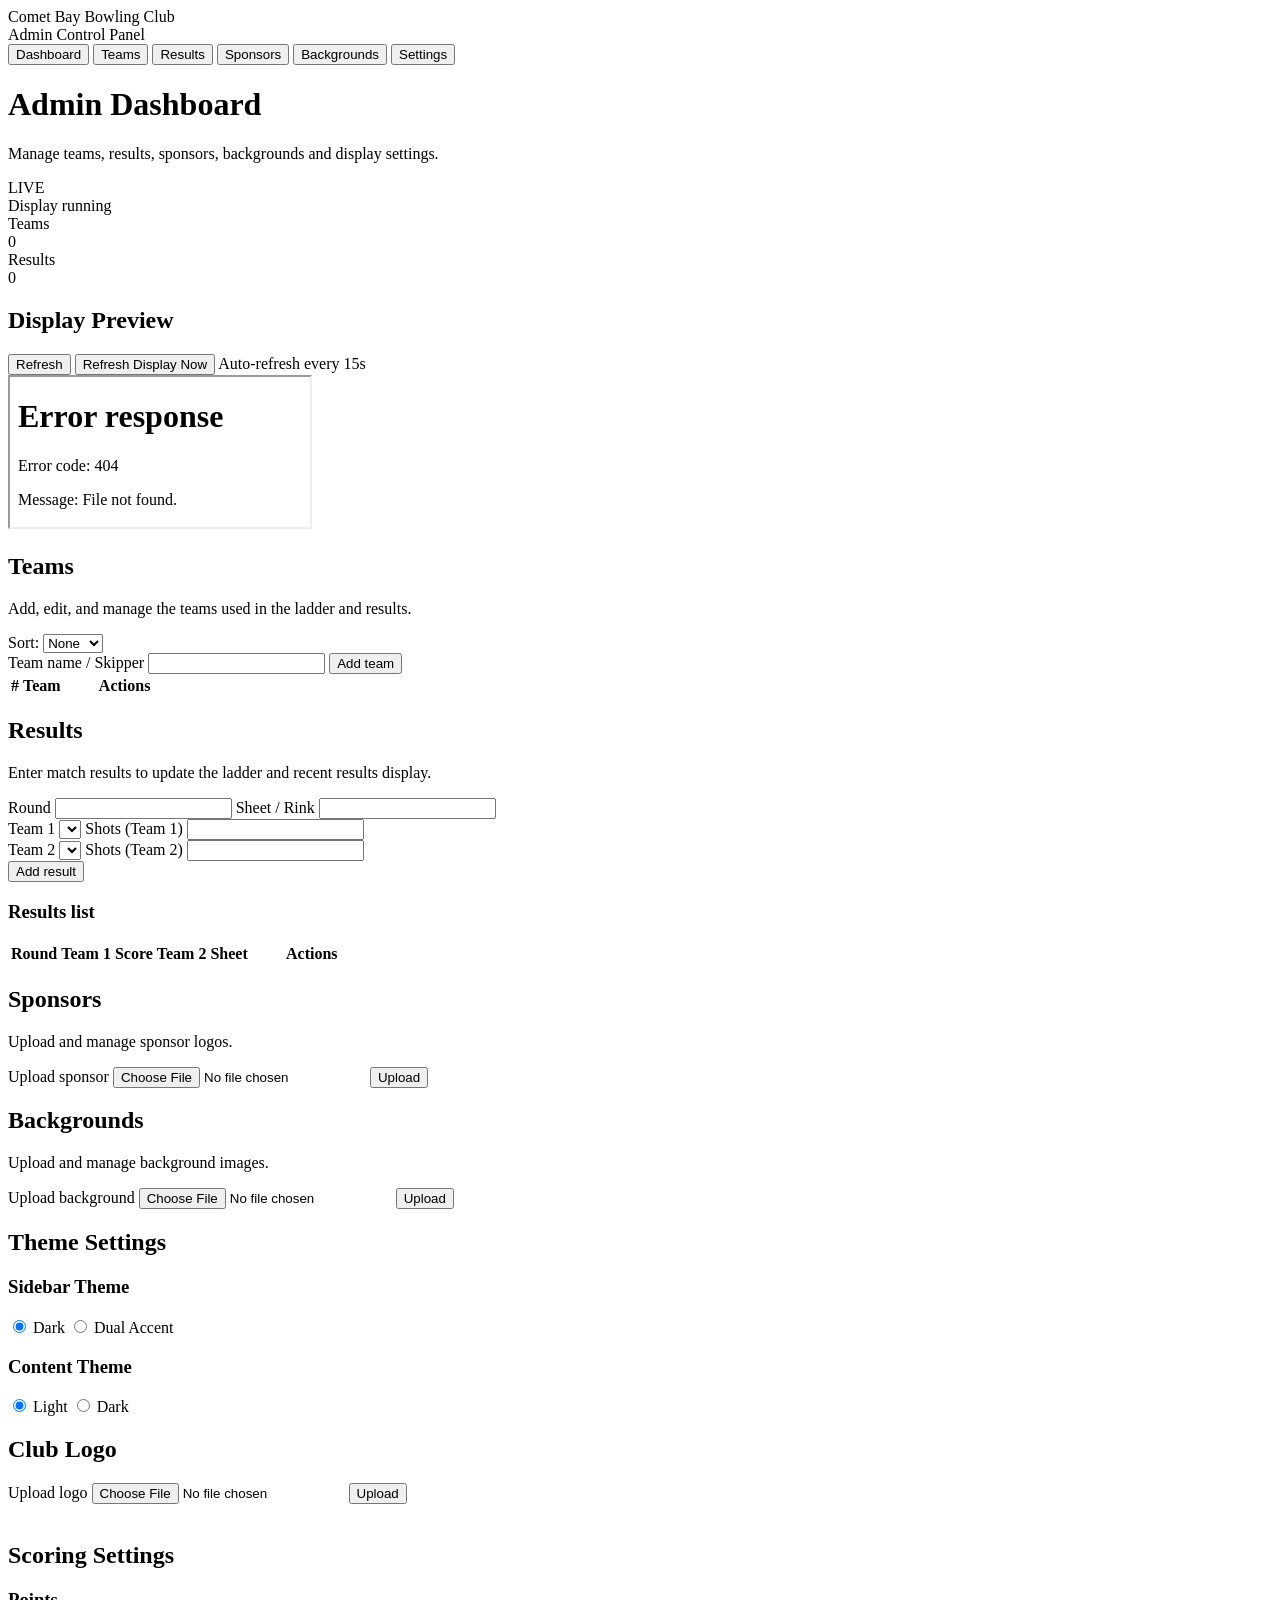
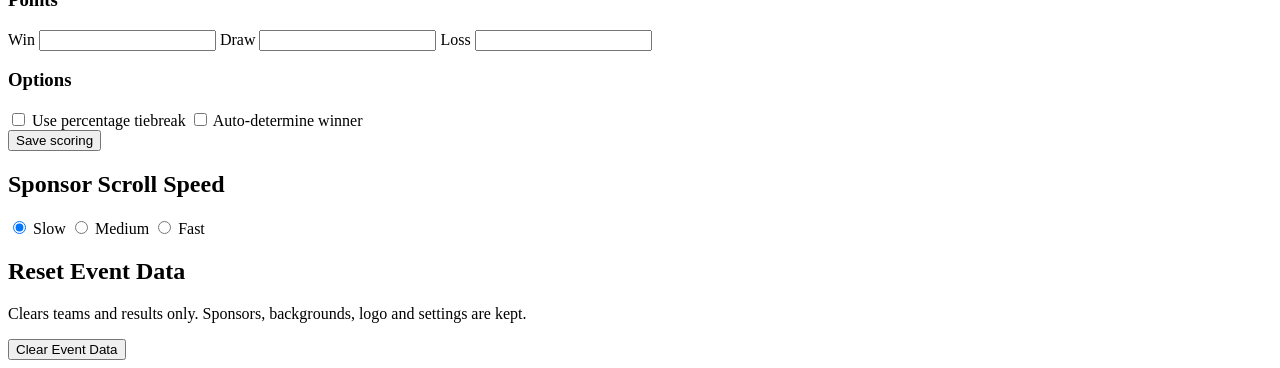
==== admin/admin.html @ bfe86e80 "Create admin.html" ====
<!DOCTYPE html>
<html lang="en">
<head>
  <meta charset="UTF-8" />
  <title>CBBC Admin</title>
  <link rel="stylesheet" href="style.css" />
</head>

<body class="theme-dark content-light">
  <!-- SIDEBAR -->
  <aside class="sidebar">
    <div class="sidebar-inner">
      <div class="sidebar-header">
        <div class="sidebar-club">Comet Bay Bowling Club</div>
        <div class="sidebar-sub">Admin Control Panel</div>
      </div>

      <nav class="sidebar-nav">
        <button data-panel="dashboard" class="active">Dashboard</button>
        <button data-panel="teams">Teams</button>
        <button data-panel="results">Results</button>
        <button data-panel="sponsors">Sponsors</button>
        <button data-panel="backgrounds">Backgrounds</button>
        <button data-panel="settings">Settings</button>
      </nav>
    </div>
  </aside>

  <!-- MAIN -->
  <main class="main">
    <header class="main-header">
      <div>
        <h1>Admin Dashboard</h1>
        <p>Manage teams, results, sponsors, backgrounds and display settings.</p>
      </div>
      <div class="main-header-badge">
        <div class="badge-live">LIVE</div>
        <div class="badge-sub">Display running</div>
      </div>
    </header>

    <!-- DASHBOARD -->
    <section id="panel-dashboard" class="panel active">
      <div class="stats-grid">
        <div class="stat-card">
          <div class="stat-label">Teams</div>
          <div class="stat-value" id="statTeams">0</div>
        </div>
        <div class="stat-card">
          <div class="stat-label">Results</div>
          <div class="stat-value" id="statResults">0</div>
        </div>
      </div>

      <div class="card">
        <div class="preview-card-header">
          <h2>Display Preview</h2>
          <div class="preview-controls">
            <button id="previewRefreshBtn">Refresh</button>
            <button id="forceRefreshDisplayBtn" class="primary">Refresh Display Now</button>
            <span>Auto-refresh every 15s</span>
          </div>
        </div>

        <div class="preview-container" id="previewContainer">
          <div class="preview-frame-wrapper" id="previewFrameWrapper">
            <iframe id="previewFrame" src="../display/display.html"></iframe>
          </div>
        </div>
      </div>
    </section>

    <!-- TEAMS -->
    <section id="panel-teams" class="panel">
      <div class="card">
        <div class="panel-header-row">
          <div>
            <h2>Teams</h2>
            <p class="card-sub">Add, edit, and manage the teams used in the ladder and results.</p>
          </div>
          <div class="sort-controls">
            <label>
              Sort:
              <select id="teamsSortSelect">
                <option value="none">None</option>
                <option value="az">A → Z</option>
                <option value="za">Z → A</option>
                <option value="numAsc">1 → 9</option>
                <option value="numDesc">9 → 1</option>
              </select>
            </label>
          </div>
        </div>

        <div class="form-row">
          <label>
            Team name / Skipper
            <input type="text" id="teamNameInput" />
          </label>
          <button class="primary" id="addTeamBtn">Add team</button>
        </div>

        <table class="table" id="teamsTable">
          <thead>
            <tr>
              <th>#</th>
              <th>Team</th>
              <th style="width: 120px;">Actions</th>
            </tr>
          </thead>
          <tbody id="teamsTableBody"></tbody>
        </table>
      </div>
    </section>

    <!-- RESULTS -->
    <section id="panel-results" class="panel">
      <div class="card">
        <h2>Results</h2>
        <p class="card-sub">Enter match results to update the ladder and recent results display.</p>

        <div class="form-row">
          <label>
            Round
            <input type="number" id="resultRoundInput" min="1" step="1" />
          </label>
          <label>
            Sheet / Rink
            <input type="text" id="resultSheetInput" />
          </label>
        </div>

        <div class="form-row">
          <label>
            Team 1
            <select id="resultTeam1Select"></select>
          </label>
          <label>
            Shots (Team 1)
            <input type="number" id="resultShots1Input" min="0" step="1" />
          </label>
        </div>

        <div class="form-row">
          <label>
            Team 2
            <select id="resultTeam2Select"></select>
          </label>
          <label>
            Shots (Team 2)
            <input type="number" id="resultShots2Input" min="0" step="1" />
          </label>
        </div>

        <div class="form-row">
          <button class="primary" id="addResultBtn">Add result</button>
        </div>
      </div>

      <div class="card">
        <h3 class="card-title">Results list</h3>
        <table class="table" id="resultsTable">
          <thead>
            <tr>
              <th>Round</th>
              <th>Team 1</th>
              <th>Score</th>
              <th>Team 2</th>
              <th>Sheet</th>
              <th style="width: 120px;">Actions</th>
            </tr>
          </thead>
          <tbody id="resultsTableBody"></tbody>
        </table>
      </div>
    </section>

    <!-- SPONSORS -->
    <section id="panel-sponsors" class="panel">
      <div class="card">
        <h2>Sponsors</h2>
        <p class="card-sub">Upload and manage sponsor logos.</p>

        <div class="form-row">
          <label>
            Upload sponsor
            <input type="file" id="sponsorUploadInput" accept="image/*" />
          </label>
          <button class="primary" id="sponsorUploadBtn">Upload</button>
        </div>

        <div class="thumb-list" id="sponsorList"></div>
      </div>
    </section>

    <!-- BACKGROUNDS -->
    <section id="panel-backgrounds" class="panel">
      <div class="card">
        <h2>Backgrounds</h2>
        <p class="card-sub">Upload and manage background images.</p>

        <div class="form-row">
          <label>
            Upload background
            <input type="file" id="backgroundUploadInput" accept="image/*" />
          </label>
          <button class="primary" id="backgroundUploadBtn">Upload</button>
        </div>

        <div class="bg-grid" id="backgroundGrid"></div>
      </div>
    </section>

    <!-- SETTINGS -->
    <section id="panel-settings" class="panel">
      <div class="card">
        <h2>Theme Settings</h2>
        <div class="settings-group">
          <h3>Sidebar Theme</h3>
          <div class="settings-options">
            <label><input type="radio" name="themeSelect" value="dark" checked /> Dark</label>
            <label><input type="radio" name="themeSelect" value="accent-dual" /> Dual Accent</label>
          </div>
        </div>

        <div class="settings-group">
          <h3>Content Theme</h3>
          <div class="settings-options">
            <label><input type="radio" name="contentTheme" value="light" checked /> Light</label>
            <label><input type="radio" name="contentTheme" value="dark" /> Dark</label>
          </div>
        </div>
      </div>

      <div class="card">
        <h2>Club Logo</h2>
        <div class="form-row">
          <label>
            Upload logo
            <input type="file" id="logoUploadInput" accept="image/*" />
          </label>
          <button class="primary" id="logoUploadBtn">Upload</button>
        </div>
        <div class="logo-preview-container">
          <img id="logoPreview" class="logo-preview" />
        </div>
      </div>

      <div class="card">
        <h2>Scoring Settings</h2>
        <div class="settings-group">
          <h3>Points</h3>
          <div class="form-row">
            <label>Win <input type="number" id="pointsWin" /></label>
            <label>Draw <input type="number" id="pointsDraw" /></label>
            <label>Loss <input type="number" id="pointsLoss" /></label>
          </div>
        </div>

        <div class="settings-group">
          <h3>Options</h3>
          <div class="settings-options">
            <label><input type="checkbox" id="usePercentageTiebreak" /> Use percentage tiebreak</label>
            <label><input type="checkbox" id="autoDetermineWinner" /> Auto-determine winner</label>
          </div>
        </div>

        <button class="primary" id="saveScoringBtn">Save scoring</button>
      </div>

      <!-- NEW: SPONSOR SPEED -->
      <div class="card">
        <h2>Sponsor Scroll Speed</h2>
        <div class="settings-group">
          <div class="settings-options">
            <label><input type="radio" name="sponsorSpeed" value="slow" checked /> Slow</label>
            <label><input type="radio" name="sponsorSpeed" value="medium" /> Medium</label>
            <label><input type="radio" name="sponsorSpeed" value="fast" /> Fast</label>
          </div>
        </div>
      </div>

      <div class="card">
        <h2>Reset Event Data</h2>
        <p class="card-sub">Clears teams and results only. Sponsors, backgrounds, logo and settings are kept.</p>
        <button class="danger" id="resetEventBtn">Clear Event Data</button>
      </div>
    </section>
  </main>

  <script src="script-admin.js"></script>
</body>
</html>
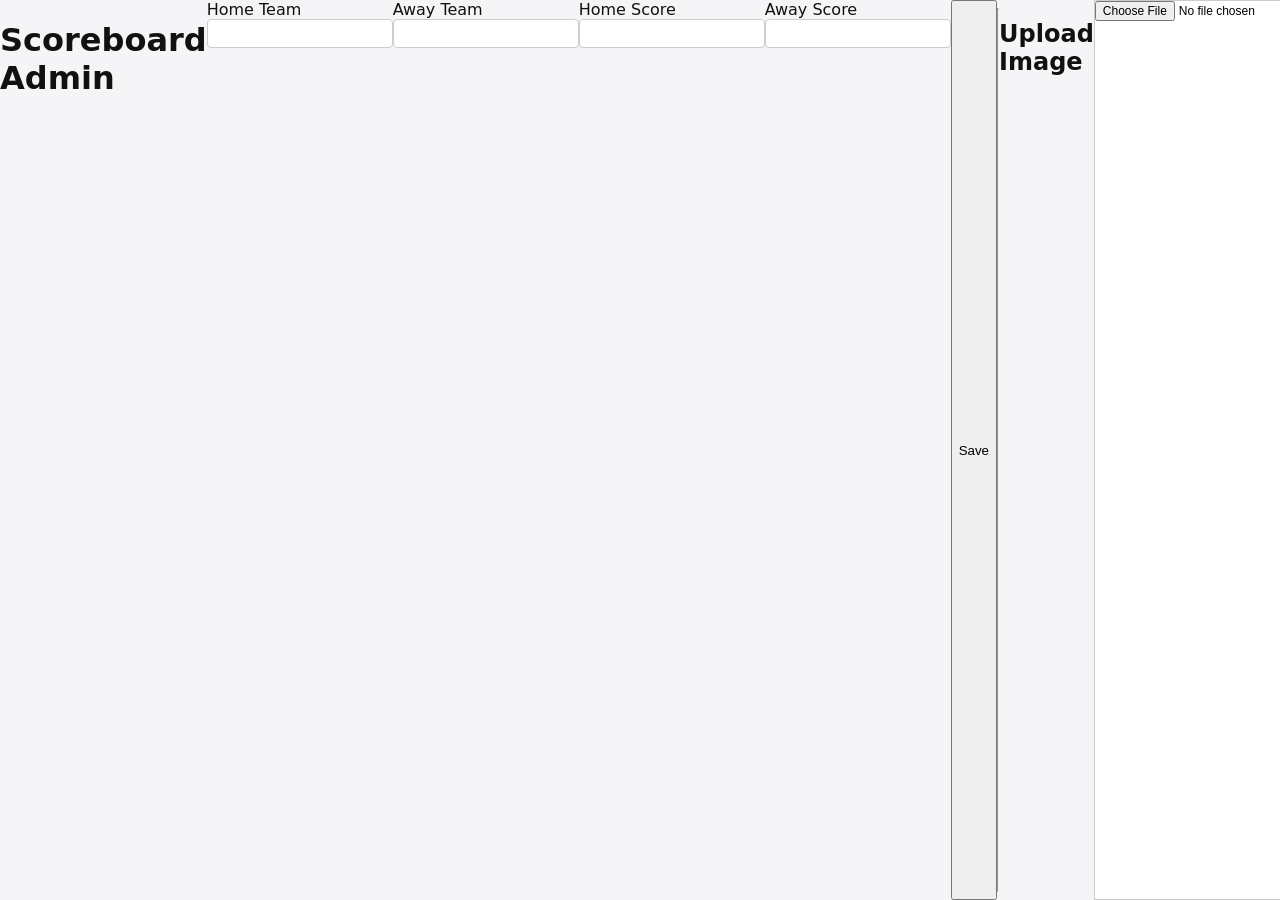
==== commit 749d4ef8: "Update admin.html" ====
--- a/admin/admin.html
+++ b/admin/admin.html
@@ -1,293 +1,42 @@
 <!DOCTYPE html>
 <html lang="en">
 <head>
-  <meta charset="UTF-8" />
-  <title>CBBC Admin</title>
-  <link rel="stylesheet" href="style.css" />
+    <meta charset="UTF-8">
+    <title>Scoreboard Admin</title>
+    <link rel="stylesheet" href="admin.css">
 </head>
+<body>
 
-<body class="theme-dark content-light">
-  <!-- SIDEBAR -->
-  <aside class="sidebar">
-    <div class="sidebar-inner">
-      <div class="sidebar-header">
-        <div class="sidebar-club">Comet Bay Bowling Club</div>
-        <div class="sidebar-sub">Admin Control Panel</div>
-      </div>
+<h1>Scoreboard Admin</h1>
 
-      <nav class="sidebar-nav">
-        <button data-panel="dashboard" class="active">Dashboard</button>
-        <button data-panel="teams">Teams</button>
-        <button data-panel="results">Results</button>
-        <button data-panel="sponsors">Sponsors</button>
-        <button data-panel="backgrounds">Backgrounds</button>
-        <button data-panel="settings">Settings</button>
-      </nav>
-    </div>
-  </aside>
+<div class="section">
+    <label>Home Team</label>
+    <input id="homeTeam" type="text">
+</div>
 
-  <!-- MAIN -->
-  <main class="main">
-    <header class="main-header">
-      <div>
-        <h1>Admin Dashboard</h1>
-        <p>Manage teams, results, sponsors, backgrounds and display settings.</p>
-      </div>
-      <div class="main-header-badge">
-        <div class="badge-live">LIVE</div>
-        <div class="badge-sub">Display running</div>
-      </div>
-    </header>
+<div class="section">
+    <label>Away Team</label>
+    <input id="awayTeam" type="text">
+</div>
 
-    <!-- DASHBOARD -->
-    <section id="panel-dashboard" class="panel active">
-      <div class="stats-grid">
-        <div class="stat-card">
-          <div class="stat-label">Teams</div>
-          <div class="stat-value" id="statTeams">0</div>
-        </div>
-        <div class="stat-card">
-          <div class="stat-label">Results</div>
-          <div class="stat-value" id="statResults">0</div>
-        </div>
-      </div>
+<div class="section">
+    <label>Home Score</label>
+    <input id="homeScore" type="number">
+</div>
 
-      <div class="card">
-        <div class="preview-card-header">
-          <h2>Display Preview</h2>
-          <div class="preview-controls">
-            <button id="previewRefreshBtn">Refresh</button>
-            <button id="forceRefreshDisplayBtn" class="primary">Refresh Display Now</button>
-            <span>Auto-refresh every 15s</span>
-          </div>
-        </div>
+<div class="section">
+    <label>Away Score</label>
+    <input id="awayScore" type="number">
+</div>
 
-        <div class="preview-container" id="previewContainer">
-          <div class="preview-frame-wrapper" id="previewFrameWrapper">
-            <iframe id="previewFrame" src="../display/display.html"></iframe>
-          </div>
-        </div>
-      </div>
-    </section>
+<button id="saveBtn">Save</button>
 
-    <!-- TEAMS -->
-    <section id="panel-teams" class="panel">
-      <div class="card">
-        <div class="panel-header-row">
-          <div>
-            <h2>Teams</h2>
-            <p class="card-sub">Add, edit, and manage the teams used in the ladder and results.</p>
-          </div>
-          <div class="sort-controls">
-            <label>
-              Sort:
-              <select id="teamsSortSelect">
-                <option value="none">None</option>
-                <option value="az">A → Z</option>
-                <option value="za">Z → A</option>
-                <option value="numAsc">1 → 9</option>
-                <option value="numDesc">9 → 1</option>
-              </select>
-            </label>
-          </div>
-        </div>
+<hr>
 
-        <div class="form-row">
-          <label>
-            Team name / Skipper
-            <input type="text" id="teamNameInput" />
-          </label>
-          <button class="primary" id="addTeamBtn">Add team</button>
-        </div>
+<h2>Upload Image</h2>
+<input type="file" id="imageUpload">
+<button id="uploadBtn">Upload</button>
 
-        <table class="table" id="teamsTable">
-          <thead>
-            <tr>
-              <th>#</th>
-              <th>Team</th>
-              <th style="width: 120px;">Actions</th>
-            </tr>
-          </thead>
-          <tbody id="teamsTableBody"></tbody>
-        </table>
-      </div>
-    </section>
-
-    <!-- RESULTS -->
-    <section id="panel-results" class="panel">
-      <div class="card">
-        <h2>Results</h2>
-        <p class="card-sub">Enter match results to update the ladder and recent results display.</p>
-
-        <div class="form-row">
-          <label>
-            Round
-            <input type="number" id="resultRoundInput" min="1" step="1" />
-          </label>
-          <label>
-            Sheet / Rink
-            <input type="text" id="resultSheetInput" />
-          </label>
-        </div>
-
-        <div class="form-row">
-          <label>
-            Team 1
-            <select id="resultTeam1Select"></select>
-          </label>
-          <label>
-            Shots (Team 1)
-            <input type="number" id="resultShots1Input" min="0" step="1" />
-          </label>
-        </div>
-
-        <div class="form-row">
-          <label>
-            Team 2
-            <select id="resultTeam2Select"></select>
-          </label>
-          <label>
-            Shots (Team 2)
-            <input type="number" id="resultShots2Input" min="0" step="1" />
-          </label>
-        </div>
-
-        <div class="form-row">
-          <button class="primary" id="addResultBtn">Add result</button>
-        </div>
-      </div>
-
-      <div class="card">
-        <h3 class="card-title">Results list</h3>
-        <table class="table" id="resultsTable">
-          <thead>
-            <tr>
-              <th>Round</th>
-              <th>Team 1</th>
-              <th>Score</th>
-              <th>Team 2</th>
-              <th>Sheet</th>
-              <th style="width: 120px;">Actions</th>
-            </tr>
-          </thead>
-          <tbody id="resultsTableBody"></tbody>
-        </table>
-      </div>
-    </section>
-
-    <!-- SPONSORS -->
-    <section id="panel-sponsors" class="panel">
-      <div class="card">
-        <h2>Sponsors</h2>
-        <p class="card-sub">Upload and manage sponsor logos.</p>
-
-        <div class="form-row">
-          <label>
-            Upload sponsor
-            <input type="file" id="sponsorUploadInput" accept="image/*" />
-          </label>
-          <button class="primary" id="sponsorUploadBtn">Upload</button>
-        </div>
-
-        <div class="thumb-list" id="sponsorList"></div>
-      </div>
-    </section>
-
-    <!-- BACKGROUNDS -->
-    <section id="panel-backgrounds" class="panel">
-      <div class="card">
-        <h2>Backgrounds</h2>
-        <p class="card-sub">Upload and manage background images.</p>
-
-        <div class="form-row">
-          <label>
-            Upload background
-            <input type="file" id="backgroundUploadInput" accept="image/*" />
-          </label>
-          <button class="primary" id="backgroundUploadBtn">Upload</button>
-        </div>
-
-        <div class="bg-grid" id="backgroundGrid"></div>
-      </div>
-    </section>
-
-    <!-- SETTINGS -->
-    <section id="panel-settings" class="panel">
-      <div class="card">
-        <h2>Theme Settings</h2>
-        <div class="settings-group">
-          <h3>Sidebar Theme</h3>
-          <div class="settings-options">
-            <label><input type="radio" name="themeSelect" value="dark" checked /> Dark</label>
-            <label><input type="radio" name="themeSelect" value="accent-dual" /> Dual Accent</label>
-          </div>
-        </div>
-
-        <div class="settings-group">
-          <h3>Content Theme</h3>
-          <div class="settings-options">
-            <label><input type="radio" name="contentTheme" value="light" checked /> Light</label>
-            <label><input type="radio" name="contentTheme" value="dark" /> Dark</label>
-          </div>
-        </div>
-      </div>
-
-      <div class="card">
-        <h2>Club Logo</h2>
-        <div class="form-row">
-          <label>
-            Upload logo
-            <input type="file" id="logoUploadInput" accept="image/*" />
-          </label>
-          <button class="primary" id="logoUploadBtn">Upload</button>
-        </div>
-        <div class="logo-preview-container">
-          <img id="logoPreview" class="logo-preview" />
-        </div>
-      </div>
-
-      <div class="card">
-        <h2>Scoring Settings</h2>
-        <div class="settings-group">
-          <h3>Points</h3>
-          <div class="form-row">
-            <label>Win <input type="number" id="pointsWin" /></label>
-            <label>Draw <input type="number" id="pointsDraw" /></label>
-            <label>Loss <input type="number" id="pointsLoss" /></label>
-          </div>
-        </div>
-
-        <div class="settings-group">
-          <h3>Options</h3>
-          <div class="settings-options">
-            <label><input type="checkbox" id="usePercentageTiebreak" /> Use percentage tiebreak</label>
-            <label><input type="checkbox" id="autoDetermineWinner" /> Auto-determine winner</label>
-          </div>
-        </div>
-
-        <button class="primary" id="saveScoringBtn">Save scoring</button>
-      </div>
-
-      <!-- NEW: SPONSOR SPEED -->
-      <div class="card">
-        <h2>Sponsor Scroll Speed</h2>
-        <div class="settings-group">
-          <div class="settings-options">
-            <label><input type="radio" name="sponsorSpeed" value="slow" checked /> Slow</label>
-            <label><input type="radio" name="sponsorSpeed" value="medium" /> Medium</label>
-            <label><input type="radio" name="sponsorSpeed" value="fast" /> Fast</label>
-          </div>
-        </div>
-      </div>
-
-      <div class="card">
-        <h2>Reset Event Data</h2>
-        <p class="card-sub">Clears teams and results only. Sponsors, backgrounds, logo and settings are kept.</p>
-        <button class="danger" id="resetEventBtn">Clear Event Data</button>
-      </div>
-    </section>
-  </main>
-
-  <script src="script-admin.js"></script>
+<script src="admin.js"></script>
 </body>
 </html>
--- a/admin/admin.css
+++ b/admin/admin.css
@@ -0,0 +1,622 @@
+:root {
+  --sidebar-width: 240px;
+
+  --sidebar-bg: #101018;
+  --sidebar-text: #ffffff;
+  --sidebar-accent: transparent;
+
+  --content-bg: #05060a;
+  --content-text: #f5f5f7;
+
+  --card-bg: #151623;
+  --card-border: #26283a;
+
+  --primary: #00a8e8;
+  --danger: #d13438;
+  --muted: #8a8fa3;
+
+  --badge-live: #ff3b30;
+}
+
+/* THEMES */
+
+body.theme-dark {
+  --sidebar-bg: #101018;
+  --sidebar-text: #ffffff;
+  --sidebar-accent: transparent;
+}
+
+/* Dual accent: full gradient sidebar, no double width */
+body.theme-accent-dual {
+  --sidebar-bg: linear-gradient(180deg, #00a8e8, #00c47a);
+  --sidebar-text: #000000;
+  --sidebar-accent: transparent;
+}
+
+body.content-light {
+  --content-bg: #f5f5f7;
+  --content-text: #111111;
+  --card-bg: #ffffff;
+  --card-border: #e0e0e0;
+}
+
+body.content-dark {
+  --content-bg: #05060a;
+  --content-text: #f5f5f7;
+  --card-bg: #151623;
+  --card-border: #26283a;
+}
+
+/* -------------------------------
+   LIGHT CONTENT THEME FIXES
+--------------------------------*/
+body.content-light input,
+body.content-light select,
+body.content-light textarea {
+  background: #ffffff !important;
+  color: #000000 !important;
+  border: 1px solid #ccc !important;
+}
+
+body.content-light .panel {
+  background: #ffffff !important;
+  color: #000000 !important;
+}
+
+body.content-light table td,
+body.content-light table th {
+  color: #000000 !important;
+}
+
+body.content-light button.primary {
+  background: #0078d4 !important;
+  color: #ffffff !important;
+}
+
+body.content-light button.danger {
+  background: #d83b01 !important;
+  color: #ffffff !important;
+}
+
+/* GLOBAL */
+
+*,
+*::before,
+*::after {
+  box-sizing: border-box;
+}
+
+html,
+body {
+  margin: 0;
+  padding: 0;
+  height: 100%;
+  font-family: system-ui, -apple-system, BlinkMacSystemFont, "Segoe UI", sans-serif;
+  background: var(--content-bg);
+  color: var(--content-text);
+}
+
+body {
+  display: flex;
+}
+
+/* SIDEBAR */
+
+.sidebar {
+  width: var(--sidebar-width);
+  background: var(--sidebar-bg);
+  color: var(--sidebar-text);
+  display: flex;
+  flex-direction: column;
+  border-right: 4px solid transparent;
+  position: fixed;
+  top: 0;
+  bottom: 0;
+  left: 0;
+}
+
+body.theme-accent-blue .sidebar {
+  border-right: 4px solid #00a8e8;
+}
+
+body.theme-accent-green .sidebar {
+  border-right: 4px solid #00c47a;
+}
+
+/* Dual accent: remove border, use full gradient */
+body.theme-accent-dual .sidebar {
+  border-right: none;
+}
+
+.sidebar-inner {
+  padding: 16px 14px;
+  display: flex;
+  flex-direction: column;
+  height: 100%;
+}
+
+.sidebar-header {
+  margin-bottom: 24px;
+}
+
+.sidebar-club {
+  font-size: 16px;
+  font-weight: 700;
+  letter-spacing: 0.06em;
+  text-transform: uppercase;
+}
+
+.sidebar-sub {
+  font-size: 12px;
+  opacity: 0.8;
+}
+
+body.theme-accent-dual .sidebar-sub {
+  opacity: 0.9;
+}
+
+.sidebar-nav {
+  display: flex;
+  flex-direction: column;
+  gap: 4px;
+  flex: 1;
+}
+
+.sidebar-nav button {
+  border: none;
+  background: transparent;
+  color: var(--sidebar-text);
+  text-align: left;
+  padding: 8px 10px;
+  border-radius: 4px;
+  font-size: 13px;
+  cursor: pointer;
+  transition: background 0.15s ease, color 0.15s ease, transform 0.05s ease;
+}
+
+.sidebar-nav button:hover {
+  background: rgba(255, 255, 255, 0.08);
+}
+
+.sidebar-nav button.active {
+  background: rgba(255, 255, 255, 0.16);
+  transform: translateX(2px);
+}
+
+/* MAIN */
+
+.main {
+  margin-left: var(--sidebar-width);
+  padding: 16px 24px;
+  width: calc(100% - var(--sidebar-width));
+  min-height: 100vh;
+  background: radial-gradient(circle at top left, #101020 0, #05060a 55%, #020308 100%);
+  color: var(--content-text);
+}
+
+.main-header {
+  margin-bottom: 16px;
+  display: flex;
+  justify-content: space-between;
+  align-items: center;
+}
+
+.main-header h1 {
+  margin: 0;
+  font-size: 22px;
+  font-weight: 600;
+}
+
+.main-header p {
+  margin: 4px 0 0;
+  font-size: 13px;
+  color: var(--muted);
+}
+
+.main-header-badge {
+  display: flex;
+  flex-direction: column;
+  align-items: flex-end;
+  gap: 4px;
+}
+
+.badge-live {
+  display: inline-flex;
+  align-items: center;
+  justify-content: center;
+  padding: 2px 8px;
+  border-radius: 999px;
+  background: var(--badge-live);
+  color: #ffffff;
+  font-size: 11px;
+  font-weight: 600;
+  letter-spacing: 0.08em;
+}
+
+.badge-sub {
+  font-size: 11px;
+  color: var(--muted);
+}
+
+/* PANELS */
+
+.panel {
+  display: none;
+}
+
+.panel.active {
+  display: block;
+}
+
+/* CARDS */
+
+.card {
+  background: var(--card-bg);
+  border: 1px solid var(--card-border);
+  border-radius: 10px;
+  padding: 16px;
+  margin-bottom: 16px;
+  box-shadow: 0 10px 30px rgba(0, 0, 0, 0.35);
+}
+
+.card-sub {
+  font-size: 13px;
+  color: var(--muted);
+  margin-top: 4px;
+}
+
+.card-title {
+  margin-top: 0;
+  font-size: 15px;
+}
+
+/* PANEL HEADER ROW */
+
+.panel-header-row {
+  display: flex;
+  justify-content: space-between;
+  align-items: flex-end;
+  gap: 12px;
+}
+
+.sort-controls {
+  font-size: 13px;
+}
+
+.sort-controls select {
+  padding: 4px 6px;
+  border-radius: 4px;
+  border: 1px solid var(--card-border);
+  background: var(--card-bg);
+  color: var(--content-text);
+}
+
+/* DASHBOARD STATS */
+
+.stats-grid {
+  display: grid;
+  grid-template-columns: repeat(auto-fit, minmax(160px, 1fr));
+  gap: 12px;
+  margin-bottom: 16px;
+}
+
+.stat-card {
+  background: radial-gradient(circle at top left, #1f2235 0, #151623 60%);
+  border: 1px solid var(--card-border);
+  border-radius: 10px;
+  padding: 12px 14px;
+}
+
+.stat-label {
+  font-size: 12px;
+  color: var(--muted);
+  margin-bottom: 4px;
+}
+
+.stat-value {
+  font-size: 22px;
+  font-weight: 700;
+}
+
+/* PREVIEW */
+
+.preview-card-header {
+  display: flex;
+  justify-content: space-between;
+  align-items: center;
+  margin-bottom: 8px;
+}
+
+.preview-card-header h2 {
+  margin: 0;
+  font-size: 16px;
+}
+
+.preview-controls {
+  display: flex;
+  align-items: center;
+  gap: 8px;
+}
+
+.preview-controls button {
+  border: none;
+  background: var(--primary);
+  color: #ffffff;
+  padding: 6px 10px;
+  border-radius: 4px;
+  font-size: 12px;
+  cursor: pointer;
+}
+
+.preview-controls span {
+  font-size: 11px;
+  color: var(--muted);
+}
+
+.preview-container {
+  position: relative;
+  height: 500px;
+  background: #000;
+  border-radius: 8px;
+  overflow: hidden;
+  border: 1px solid #000;
+}
+
+.preview-frame-wrapper {
+  position: absolute;
+  top: 0;
+  left: 0;
+  width: 1920px;
+  height: 1080px;
+  transform-origin: top left;
+}
+
+.preview-frame-wrapper iframe {
+  width: 1920px;
+  height: 1080px;
+  border: none;
+}
+
+/* FORMS */
+
+.form-row {
+  display: flex;
+  flex-wrap: wrap;
+  gap: 12px;
+  margin-bottom: 12px;
+}
+
+.form-row label {
+  font-size: 13px;
+  display: flex;
+  flex-direction: column;
+  gap: 4px;
+}
+
+.inline-label {
+  flex-direction: row !important;
+  align-items: center;
+  gap: 6px;
+}
+
+input[type="text"],
+input[type="number"],
+select {
+  padding: 6px 8px;
+  border-radius: 4px;
+  border: 1px solid var(--card-border);
+  background: var(--card-bg);
+  color: var(--content-text);
+  font-size: 13px;
+}
+
+input[type="file"] {
+  font-size: 12px;
+}
+
+button.primary {
+  border: none;
+  background: var(--primary);
+  color: #ffffff;
+  padding: 8px 12px;
+  border-radius: 4px;
+  font-size: 13px;
+  cursor: pointer;
+}
+
+button.danger {
+  border: none;
+  background: var(--danger);
+  color: #ffffff;
+  padding: 6px 10px;
+  border-radius: 4px;
+  font-size: 12px;
+  cursor: pointer;
+}
+
+/* SPONSORS / BACKGROUNDS */
+
+.thumb-list {
+  display: flex;
+  flex-direction: column;
+  gap: 8px;
+  max-height: 260px;
+  overflow-y: auto;
+}
+
+.thumb-item {
+  display: flex;
+  align-items: center;
+  gap: 8px;
+  padding: 6px;
+  border-radius: 6px;
+  border: 1px solid var(--card-border);
+  background: var(--card-bg);
+}
+
+.thumb-item img {
+  width: 64px;
+  height: 36px;
+  object-fit: cover;
+  border-radius: 4px;
+  border: 1px solid var(--card-border);
+}
+
+.thumb-meta {
+  flex: 1;
+  display: flex;
+  flex-direction: column;
+  gap: 2px;
+}
+
+.thumb-meta span {
+  font-size: 12px;
+}
+
+.thumb-actions {
+  display: flex;
+  flex-direction: column;
+  gap: 4px;
+  align-items: flex-end;
+}
+
+.thumb-actions label {
+  font-size: 11px;
+  display: flex;
+  align-items: center;
+  gap: 4px;
+}
+
+/* BACKGROUND GRID */
+
+.bg-grid {
+  display: grid;
+  grid-template-columns: repeat(auto-fit, minmax(140px, 1fr));
+  gap: 8px;
+  max-height: 260px;
+  overflow-y: auto;
+}
+
+.bg-item {
+  border-radius: 6px;
+  border: 1px solid var(--card-border);
+  background: var(--card-bg);
+  padding: 6px;
+  display: flex;
+  flex-direction: column;
+  gap: 4px;
+}
+
+.bg-item img {
+  width: 100%;
+  height: 80px;
+  object-fit: cover;
+  border-radius: 4px;
+  border: 1px solid var(--card-border);
+}
+
+.bg-item-footer {
+  display: flex;
+  justify-content: space-between;
+  align-items: center;
+}
+
+.bg-item-footer label {
+  font-size: 11px;
+  display: flex;
+  align-items: center;
+  gap: 4px;
+}
+
+/* SETTINGS */
+
+.settings-group {
+  margin-bottom: 16px;
+}
+
+.settings-group h3 {
+  margin: 0 0 8px;
+  font-size: 15px;
+}
+
+.settings-options {
+  display: flex;
+  flex-direction: column;
+  gap: 4px;
+  font-size: 13px;
+}
+
+.settings-options label {
+  display: flex;
+  align-items: center;
+  gap: 6px;
+}
+
+.logo-preview-container {
+  margin-top: 8px;
+}
+
+.logo-preview {
+  max-width: 160px;
+  max-height: 80px;
+  display: none;
+  border-radius: 4px;
+  border: 1px solid var(--card-border);
+}
+
+/* TABLES */
+
+.table {
+  width: 100%;
+  border-collapse: collapse;
+  font-size: 13px;
+}
+
+.table th,
+.table td {
+  border: 1px solid var(--card-border);
+  padding: 6px 8px;
+}
+
+.table th {
+  background: rgba(255, 255, 255, 0.03);
+  text-align: left;
+}
+
+/* --- PREVIEW FIX: prevent iframe blocking clicks --- */
+
+#previewContainer,
+#previewFrameWrapper,
+#previewFrame {
+  pointer-events: none;   /* iframe cannot intercept clicks */
+  z-index: 0;             /* sits behind everything */
+}
+
+.panel {
+  position: relative;
+  z-index: 1;
+  pointer-events: none;   /* inactive panels cannot be clicked */
+}
+
+.panel.active {
+  z-index: 10;            /* active panel sits above preview */
+  pointer-events: auto;   /* fully interactive */
+}
+
+/* RESPONSIVE */
+
+@media (max-width: 900px) {
+  .sidebar {
+    position: fixed;
+    width: 200px;
+  }
+
+  .main {
+    margin-left: 200px;
+    padding: 12px 16px;
+  }
+
+  .preview-container {
+    height: 380px;
+  }
+}
